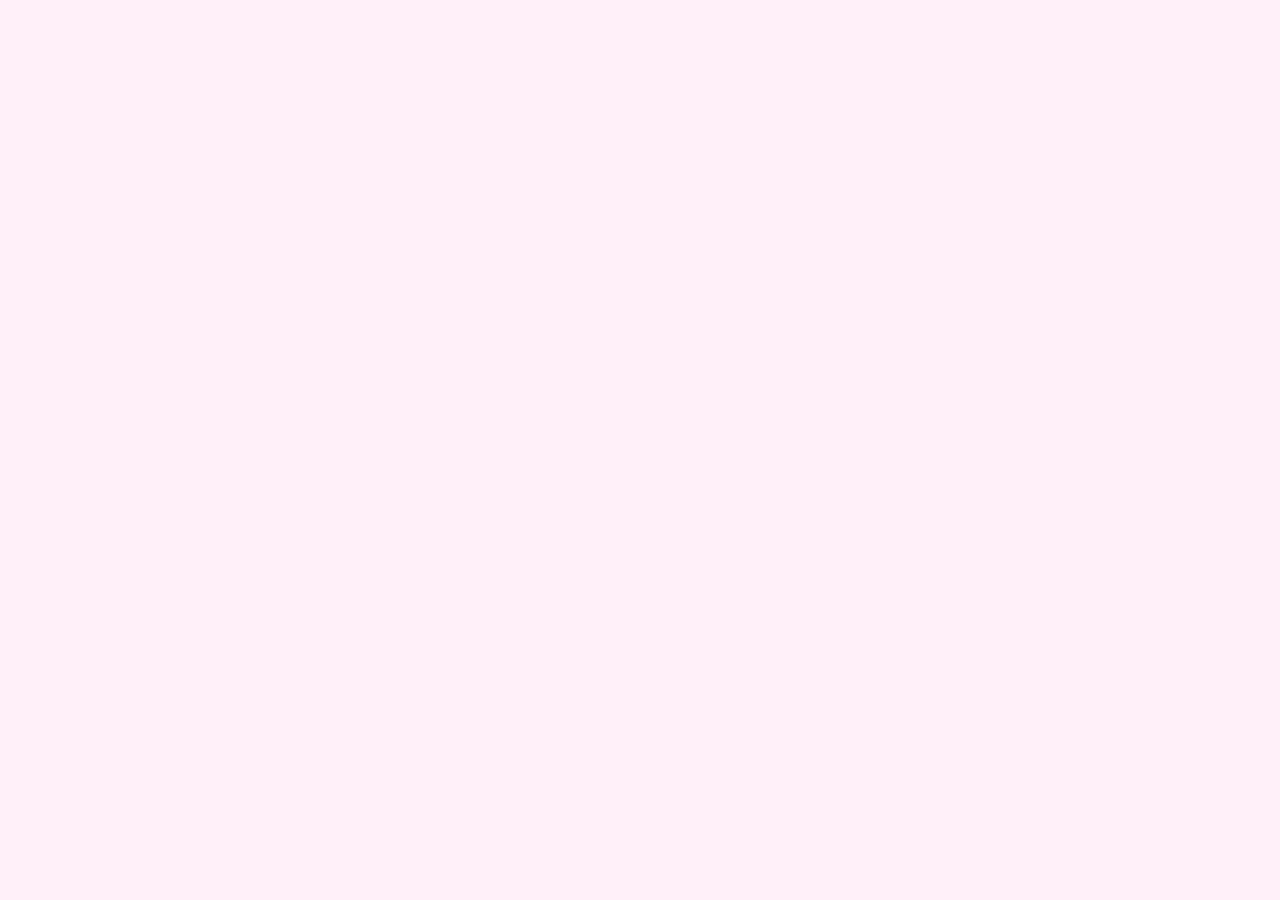
==== html/admin.html @ a9b00214 "Main Folder for Mumini" ====
<!DOCTYPE html>
<html lang="en">
<head>
  <meta charset="UTF-8">
  <meta name="viewport" content="width=device-width, initial-scale=1.0">
  <title>Admin Page</title>
  <link rel="preconnect" href="https://fonts.googleapis.com">
  <link rel="preconnect" href="https://fonts.gstatic.com" crossorigin>
  <link href="https://fonts.googleapis.com/css2?family=Source+Sans+3&display=swap" rel="stylesheet">

  <link rel="stylesheet" href="/css/styles.css">
</head>
<body>
  <header>
    <!--Insert nalang yung navbar-->
  </header>

  <main>
    <!--Insert nalang yung list-->
  </main>

  <footer>
    <!--Insert nalang yung footer-->
  </footer>
</body>
</html>
---- css/styles.css ----
/* background-color: #FFF0F9; Background color of the website*/
/* background-color: #FF75C4; Background color of the modal*/
/* color: #2E2E2E; font color*/
/* font-family: 'Source Sans 3', sans-serif; */


*{
  margin: 0;
  padding: 0;
  box-sizing: border-box;
  background-color: #FFF0F9;
  font-family: 'Source Sans 3', sans-serif;
}

@import url(navbar.css);
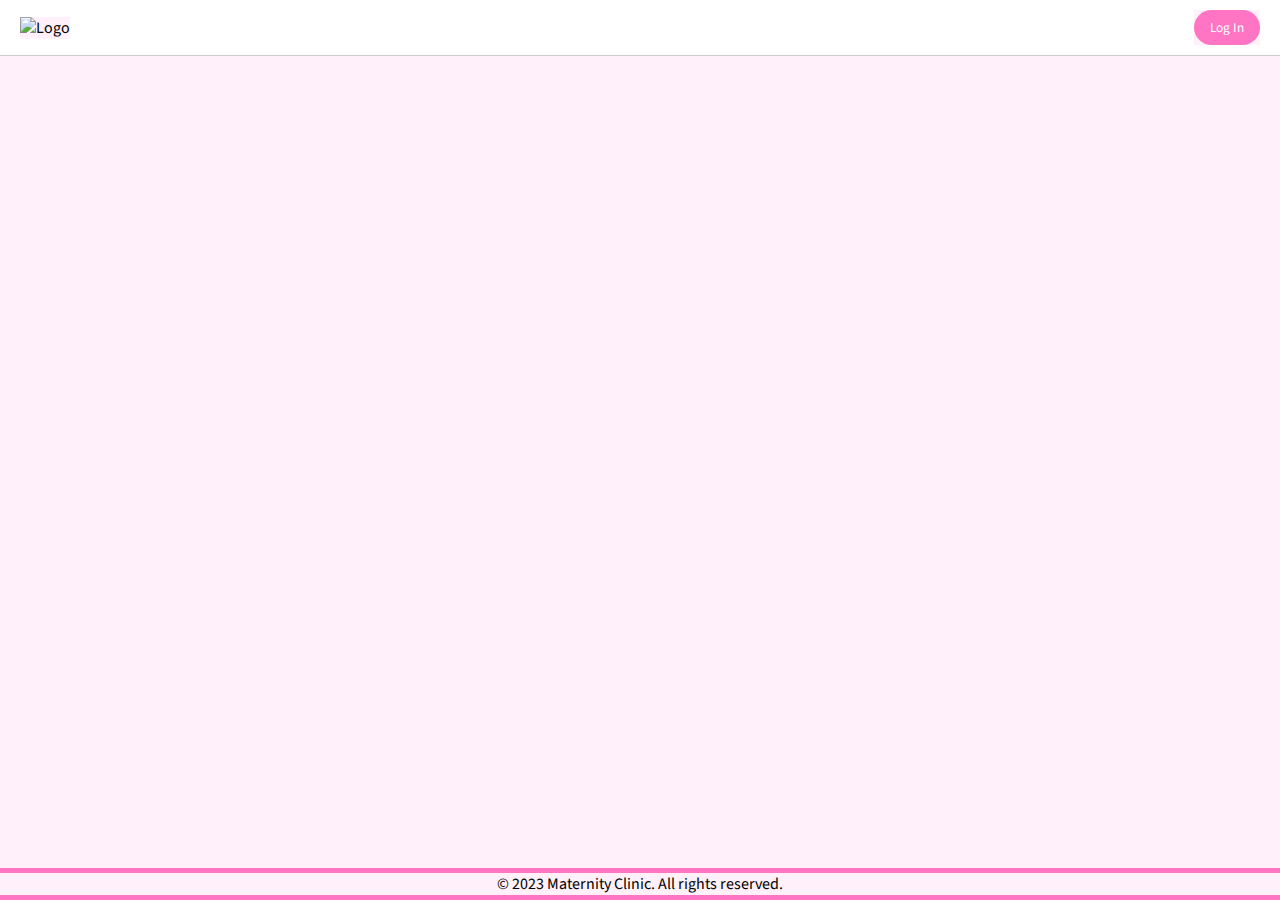
==== commit 54129b96: "Navbar and footer" ====
--- a/html/admin.html
+++ b/html/admin.html
@@ -9,18 +9,28 @@
   <link href="https://fonts.googleapis.com/css2?family=Source+Sans+3&display=swap" rel="stylesheet">
 
   <link rel="stylesheet" href="/css/styles.css">
+  <link rel="stylesheet" href="/maternity-clinic/css/navbar.css">
 </head>
 <body>
-  <header>
-    <!--Insert nalang yung navbar-->
-  </header>
+  <nav class="navbar">
+    <!--Navbar-->
+      <div class="logo">
+        <img src="/maternity-clinic/assets/Mumini-logo.png" alt="Logo" width="150px" height="auto">
+      </div>
+      <div class="login">
+        <button>Log In</button>
+      </div>
+    </nav>
+
 
   <main>
     <!--Insert nalang yung list-->
   </main>
 
+
   <footer>
-    <!--Insert nalang yung footer-->
+    <!--Footer-->
+    <p>&copy; 2023 Maternity Clinic. All rights reserved.</p>
   </footer>
 </body>
 </html>--- a/css/styles.css
+++ b/css/styles.css
@@ -2,7 +2,7 @@
 /* background-color: #FF75C4; Background color of the modal*/
 /* color: #2E2E2E; font color*/
 /* font-family: 'Source Sans 3', sans-serif; */
-
+@import url(navbar.css);
 
 *{
   margin: 0;
@@ -12,5 +12,5 @@
   font-family: 'Source Sans 3', sans-serif;
 }
 
-@import url(navbar.css);
 
+
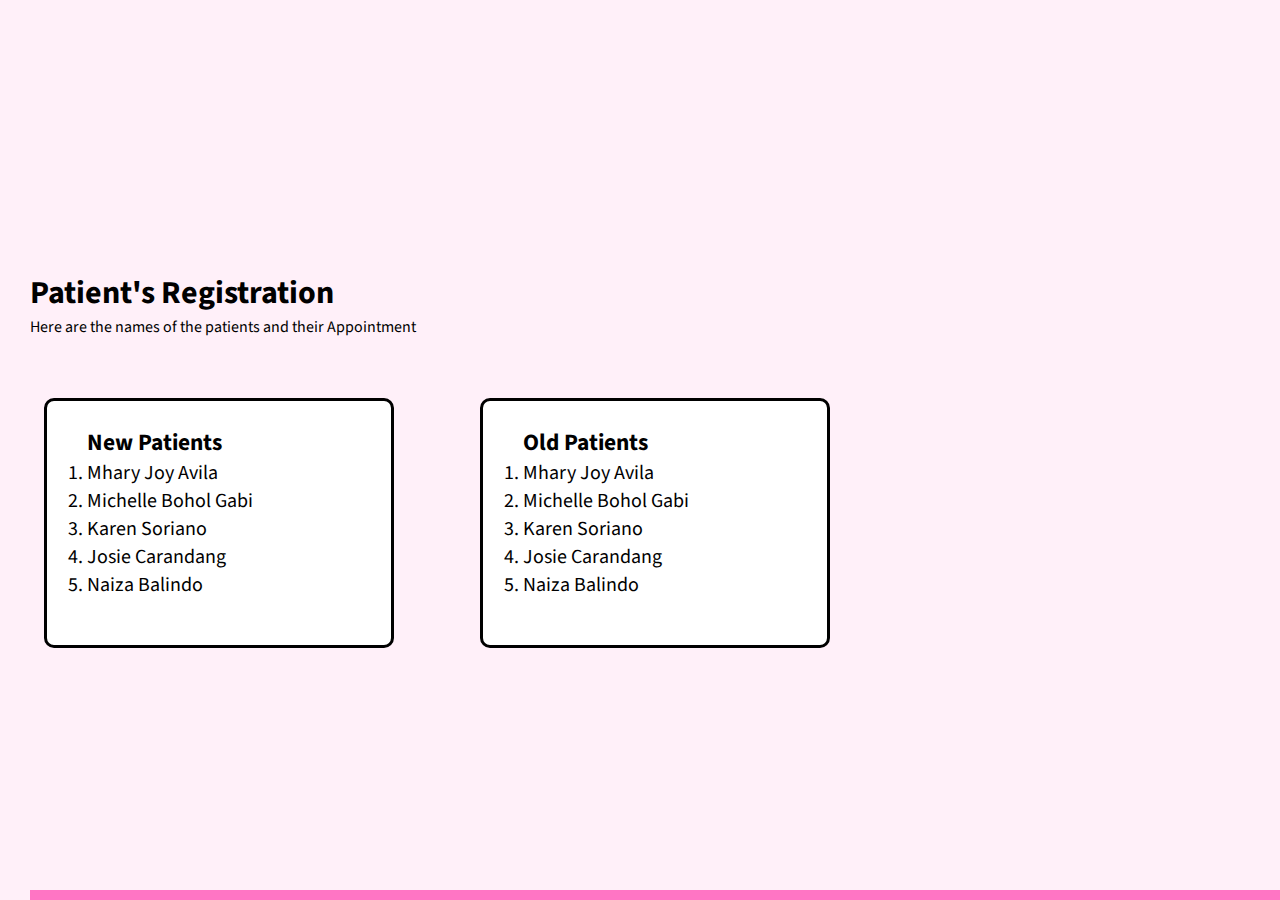
==== commit 71497789: "added patients record" ====
--- a/html/admin.html
+++ b/html/admin.html
@@ -9,28 +9,121 @@
   <link href="https://fonts.googleapis.com/css2?family=Source+Sans+3&display=swap" rel="stylesheet">
 
   <link rel="stylesheet" href="/css/styles.css">
-  <link rel="stylesheet" href="/maternity-clinic/css/navbar.css">
 </head>
-<body>
-  <nav class="navbar">
-    <!--Navbar-->
-      <div class="logo">
-        <img src="/maternity-clinic/assets/Mumini-logo.png" alt="Logo" width="150px" height="auto">
-      </div>
-      <div class="login">
-        <button>Log In</button>
-      </div>
-    </nav>
-
+<body id="body">
+  <header>
+    <!--Insert nalang yung navbar-->
+  </header>
 
   <main>
-    <!--Insert nalang yung list-->
+    <div class="h1-registration">
+    <h1>Patient's Registration</h1>
+    <p>Here are the names of the patients and their Appointment</p>
+  </div>
+    <div id="tooltip">
+          <div class="flex">
+            <h3>New Patients</h3>
+            <ol class="datalist">
+              <li class="data1">
+              <span><a href="#" class="datatips" data-tip="Appointment Date: Sept. 01, 2023 
+                Patients ID: Preggy001 
+                Date of Birth: Jan. 23, 1955 
+                Gender: Female Address: Dasmarinas Cavite 
+                Phone #: 09212345678 
+                Email: Joy@gmail.com" >Mhary Joy Avila</p></a></span>
+              </li>
+            <li class="data1">
+              <span><a href="#" class="datatips" data-tip="Appointment Date: Sept. 02, 2023
+                Patients ID: Preggy002
+                Date of Birth: May 20, 1990
+                Gender: Female
+                Address: Davao
+                Phone #: 09212345678
+                Email: michelle@gmail.com">Michelle Bohol Gabi</a></span>
+            </li>
+            <li class="data1">
+              <span><a href="#" class="datatips" data-tip="Appointment Date: Sept. 03, 2023
+                Patients ID: Preggy003
+                Date of Birth: July 25, 1991
+                Gender: Female
+                Address: Dasmarinas Cavite
+                Phone #: 09212345678
+                Email: karen@gmail.com">Karen Soriano</a></span>
+            </li>
+              <li class="data1">
+              <span><a href="#" class="datatips" data-tip="Appointment Date: Sept. 04, 2023
+                Patients ID: Preggy004
+                Date of Birth: March 15, 1992
+                Gender: Male
+                Address: Davao
+                Phone #: 09212345678
+                Email: josie@gmail.com">Josie Carandang</a></span>
+            </li>
+              <li class="data1">
+              <span><a href="#" class="datatips" data-tip="Appointment Date: Sept. 05, 2023
+                Patients ID: Preggy005
+                Date of Birth: June 5, 1993
+                Gender: Female
+                Address: General Santos
+                Phone #: 09212345678
+                Email: naiza@gmail.com">Naiza Balindo</a></span>
+            </li>
+            </ol>
+            </div>
+            <div class="flex1">
+              <h3>Old Patients</h3>
+              <ol class="datalist">
+                <li class="data1">
+                <span><a href="#" class="datatips" data-tip="Appointment Date: Sept. 01, 2023 
+                  Patients ID: Preggy001 
+                  Date of Birth: Jan. 23, 1955 
+                  Gender: Female Address: Dasmarinas Cavite 
+                  Phone #: 09212345678 
+                  Email: Joy@gmail.com" >Mhary Joy Avila</p></a></span>
+                </li>
+              <li class="data1">
+                <span><a href="#" class="datatips" data-tip="Appointment Date: Sept. 02, 2023
+                  Patients ID: Preggy002
+                  Date of Birth: May 20, 1990
+                  Gender: Female
+                  Address: Davao
+                  Phone #: 09212345678
+                  Email: michelle@gmail.com">Michelle Bohol Gabi</a></span>
+              </li>
+              <li class="data1">
+                <span><a href="#" class="datatips" data-tip="Appointment Date: Sept. 03, 2023
+                  Patients ID: Preggy003
+                  Date of Birth: July 25, 1991
+                  Gender: Female
+                  Address: Dasmarinas Cavite
+                  Phone #: 09212345678
+                  Email: karen@gmail.com">Karen Soriano</a></span>
+              </li>
+                <li class="data1">
+                <span><a href="#" class="datatips" data-tip="Appointment Date: Sept. 04, 2023
+                  Patients ID: Preggy004
+                  Date of Birth: March 15, 1992
+                  Gender: Male
+                  Address: Davao
+                  Phone #: 09212345678
+                  Email: josie@gmail.com">Josie Carandang</a></span>
+              </li>
+                <li class="data1">
+                <span><a href="#" class="datatips" data-tip="Appointment Date: Sept. 05, 2023
+                  Patients ID: Preggy005
+                  Date of Birth: June 5, 1993
+                  Gender: Female
+                  Address: General Santos
+                  Phone #: 09212345678
+                  Email: naiza@gmail.com">Naiza Balindo</a></span>
+              </li>
+              </ol>
+            </div>
+          </div>
   </main>
 
-
   <footer>
-    <!--Footer-->
-    <p>&copy; 2023 Maternity Clinic. All rights reserved.</p>
+    <!--Insert nalang yung footer-->
   </footer>
 </body>
 </html>--- a/css/styles.css
+++ b/css/styles.css
@@ -3,6 +3,7 @@
 /* color: #2E2E2E; font color*/
 /* font-family: 'Source Sans 3', sans-serif; */
 @import url(navbar.css);
+@import url(record.css);
 
 *{
   margin: 0;
@@ -10,7 +11,4 @@
   box-sizing: border-box;
   background-color: #FFF0F9;
   font-family: 'Source Sans 3', sans-serif;
-}
-
-
-
+}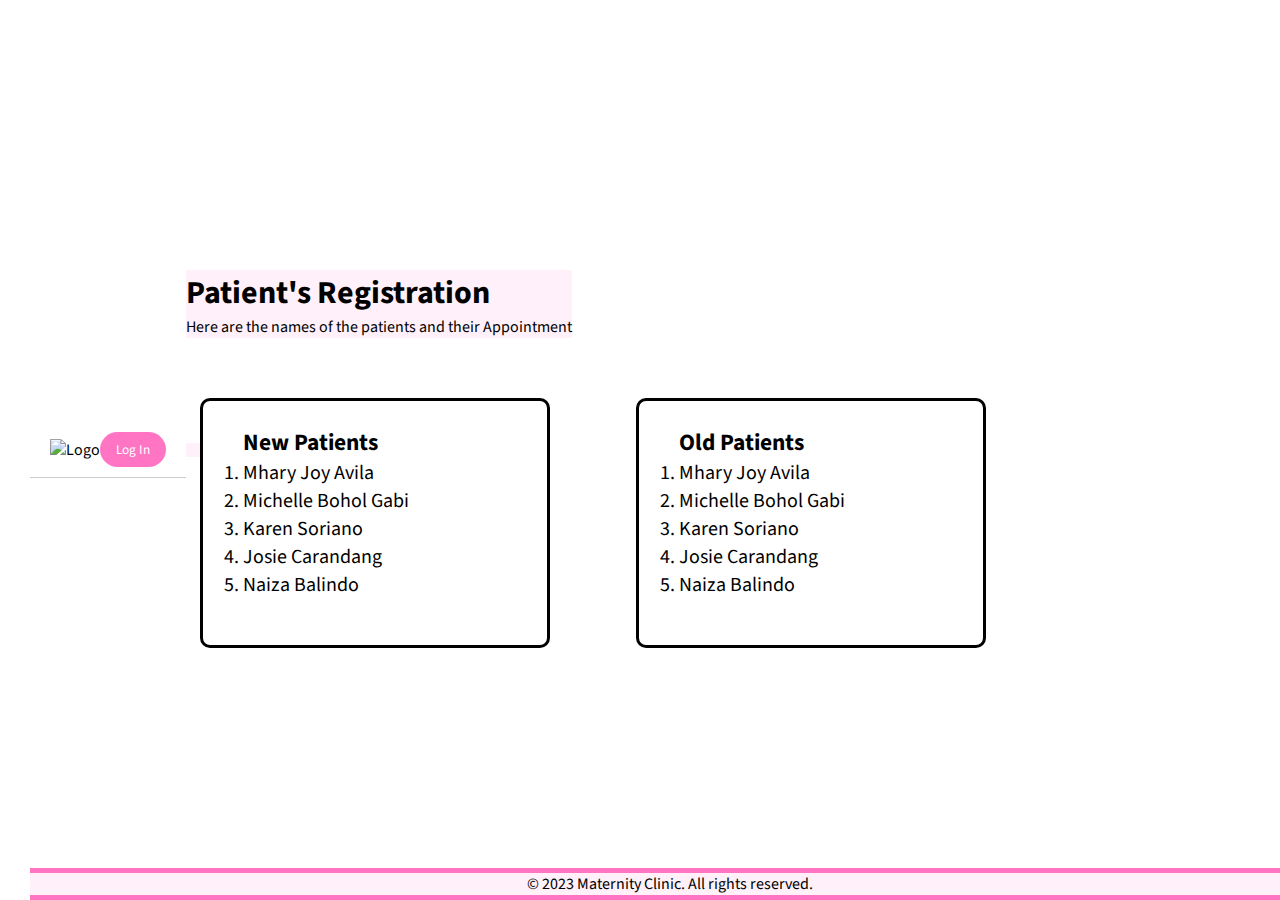
==== commit 1345caff: "final countdown" ====
--- a/html/admin.html
+++ b/html/admin.html
@@ -9,11 +9,23 @@
   <link href="https://fonts.googleapis.com/css2?family=Source+Sans+3&display=swap" rel="stylesheet">
 
   <link rel="stylesheet" href="/css/styles.css">
+  <link rel="stylesheet" href="/maternity-clinic/css/navbar.css">
 </head>
 <body id="body">
   <header>
     <!--Insert nalang yung navbar-->
   </header>
+<body>
+  <nav class="navbar">
+    <!--Navbar-->
+      <div class="logo">
+        <img src="/maternity-clinic/assets/Mumini-logo.png" alt="Logo" width="150px" height="auto">
+      </div>
+      <div class="login">
+        <button>Log In</button>
+      </div>
+    </nav>
+
 
   <main>
     <div class="h1-registration">
@@ -122,8 +134,10 @@
           </div>
   </main>
 
+
   <footer>
-    <!--Insert nalang yung footer-->
+    <!--Footer-->
+    <p>&copy; 2023 Maternity Clinic. All rights reserved.</p>
   </footer>
 </body>
 </html>--- a/css/styles.css
+++ b/css/styles.css
@@ -4,11 +4,25 @@
 /* font-family: 'Source Sans 3', sans-serif; */
 @import url(navbar.css);
 @import url(record.css);
+@import url(hero.css);
+@import url(modal.css);
+
+@import url(modal-signup.css);
+@import url(appointment.css);
 
 *{
   margin: 0;
   padding: 0;
   box-sizing: border-box;
-  background-color: #FFF0F9;
+  /* background-color: #FFF0F9; */
   font-family: 'Source Sans 3', sans-serif;
-}+<<<<<<< HEAD
+}
+=======
+}
+
+
+
+ 
+
+>>>>>>> 361aaa01a6c49a263f868a3db2ecc80a1cd0d705
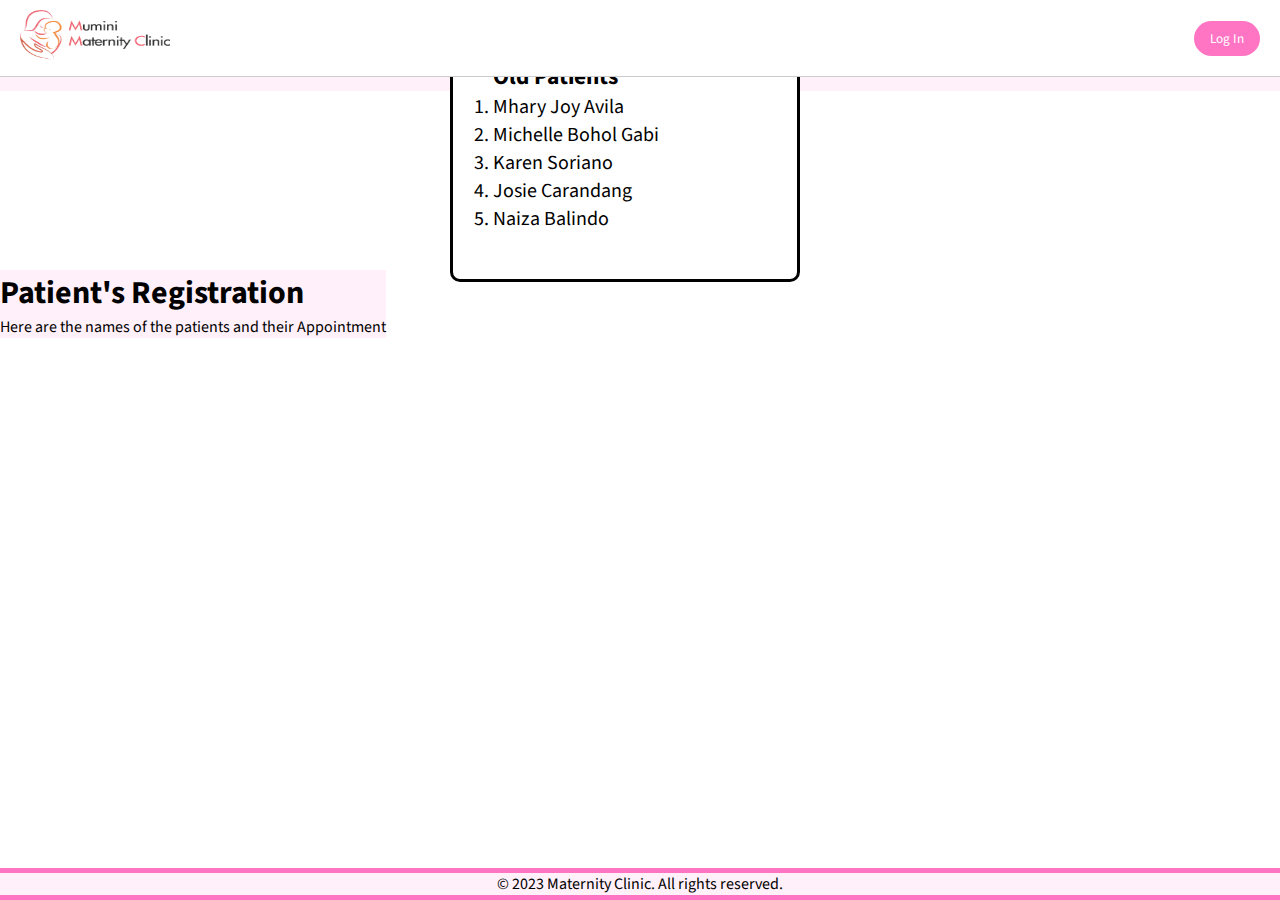
==== commit 289fc01f: "finalize" ====
--- a/html/admin.html
+++ b/html/admin.html
@@ -11,79 +11,25 @@
   <link rel="stylesheet" href="/css/styles.css">
   <link rel="stylesheet" href="/maternity-clinic/css/navbar.css">
 </head>
-<body id="body">
-  <header>
-    <!--Insert nalang yung navbar-->
-  </header>
 <body>
+    <!--Navbar-->
   <nav class="navbar">
-    <!--Navbar-->
       <div class="logo">
-        <img src="/maternity-clinic/assets/Mumini-logo.png" alt="Logo" width="150px" height="auto">
+        <img src="/assets/Mumini-logo.png" alt="Logo" width="150px" height="auto">
       </div>
       <div class="login">
         <button>Log In</button>
       </div>
-    </nav>
-
-
-  <main>
-    <div class="h1-registration">
-    <h1>Patient's Registration</h1>
-    <p>Here are the names of the patients and their Appointment</p>
-  </div>
-    <div id="tooltip">
-          <div class="flex">
-            <h3>New Patients</h3>
-            <ol class="datalist">
-              <li class="data1">
-              <span><a href="#" class="datatips" data-tip="Appointment Date: Sept. 01, 2023 
-                Patients ID: Preggy001 
-                Date of Birth: Jan. 23, 1955 
-                Gender: Female Address: Dasmarinas Cavite 
-                Phone #: 09212345678 
-                Email: Joy@gmail.com" >Mhary Joy Avila</p></a></span>
-              </li>
-            <li class="data1">
-              <span><a href="#" class="datatips" data-tip="Appointment Date: Sept. 02, 2023
-                Patients ID: Preggy002
-                Date of Birth: May 20, 1990
-                Gender: Female
-                Address: Davao
-                Phone #: 09212345678
-                Email: michelle@gmail.com">Michelle Bohol Gabi</a></span>
-            </li>
-            <li class="data1">
-              <span><a href="#" class="datatips" data-tip="Appointment Date: Sept. 03, 2023
-                Patients ID: Preggy003
-                Date of Birth: July 25, 1991
-                Gender: Female
-                Address: Dasmarinas Cavite
-                Phone #: 09212345678
-                Email: karen@gmail.com">Karen Soriano</a></span>
-            </li>
-              <li class="data1">
-              <span><a href="#" class="datatips" data-tip="Appointment Date: Sept. 04, 2023
-                Patients ID: Preggy004
-                Date of Birth: March 15, 1992
-                Gender: Male
-                Address: Davao
-                Phone #: 09212345678
-                Email: josie@gmail.com">Josie Carandang</a></span>
-            </li>
-              <li class="data1">
-              <span><a href="#" class="datatips" data-tip="Appointment Date: Sept. 05, 2023
-                Patients ID: Preggy005
-                Date of Birth: June 5, 1993
-                Gender: Female
-                Address: General Santos
-                Phone #: 09212345678
-                Email: naiza@gmail.com">Naiza Balindo</a></span>
-            </li>
-            </ol>
-            </div>
-            <div class="flex1">
-              <h3>Old Patients</h3>
+  </nav>
+  <div class="container">
+    <main>
+      <div class="h1-registration">
+        <h1>Patient's Registration</h1>
+        <p>Here are the names of the patients and their Appointment</p>
+      </div>
+      <div id="tooltip">
+            <div class="flex">
+              <h3>New Patients</h3>
               <ol class="datalist">
                 <li class="data1">
                 <span><a href="#" class="datatips" data-tip="Appointment Date: Sept. 01, 2023 
@@ -130,11 +76,59 @@
                   Email: naiza@gmail.com">Naiza Balindo</a></span>
               </li>
               </ol>
+              </div>
+              <div class="flex1">
+                <h3>Old Patients</h3>
+                <ol class="datalist">
+                  <li class="data1">
+                  <span><a href="#" class="datatips" data-tip="Appointment Date: Sept. 01, 2023 
+                    Patients ID: Preggy001 
+                    Date of Birth: Jan. 23, 1955 
+                    Gender: Female Address: Dasmarinas Cavite 
+                    Phone #: 09212345678 
+                    Email: Joy@gmail.com" >Mhary Joy Avila</p></a></span>
+                  </li>
+                <li class="data1">
+                  <span><a href="#" class="datatips" data-tip="Appointment Date: Sept. 02, 2023
+                    Patients ID: Preggy002
+                    Date of Birth: May 20, 1990
+                    Gender: Female
+                    Address: Davao
+                    Phone #: 09212345678
+                    Email: michelle@gmail.com">Michelle Bohol Gabi</a></span>
+                </li>
+                <li class="data1">
+                  <span><a href="#" class="datatips" data-tip="Appointment Date: Sept. 03, 2023
+                    Patients ID: Preggy003
+                    Date of Birth: July 25, 1991
+                    Gender: Female
+                    Address: Dasmarinas Cavite
+                    Phone #: 09212345678
+                    Email: karen@gmail.com">Karen Soriano</a></span>
+                </li>
+                  <li class="data1">
+                  <span><a href="#" class="datatips" data-tip="Appointment Date: Sept. 04, 2023
+                    Patients ID: Preggy004
+                    Date of Birth: March 15, 1992
+                    Gender: Male
+                    Address: Davao
+                    Phone #: 09212345678
+                    Email: josie@gmail.com">Josie Carandang</a></span>
+                </li>
+                  <li class="data1">
+                  <span><a href="#" class="datatips" data-tip="Appointment Date: Sept. 05, 2023
+                    Patients ID: Preggy005
+                    Date of Birth: June 5, 1993
+                    Gender: Female
+                    Address: General Santos
+                    Phone #: 09212345678
+                    Email: naiza@gmail.com">Naiza Balindo</a></span>
+                </li>
+                </ol>
+              </div>
             </div>
-          </div>
-  </main>
-
-
+    </main>
+  </div>
   <footer>
     <!--Footer-->
     <p>&copy; 2023 Maternity Clinic. All rights reserved.</p>
--- a/css/styles.css
+++ b/css/styles.css
@@ -16,13 +16,4 @@
   box-sizing: border-box;
   /* background-color: #FFF0F9; */
   font-family: 'Source Sans 3', sans-serif;
-<<<<<<< HEAD
-}
-=======
-}
-
-
-
- 
-
->>>>>>> 361aaa01a6c49a263f868a3db2ecc80a1cd0d705
+}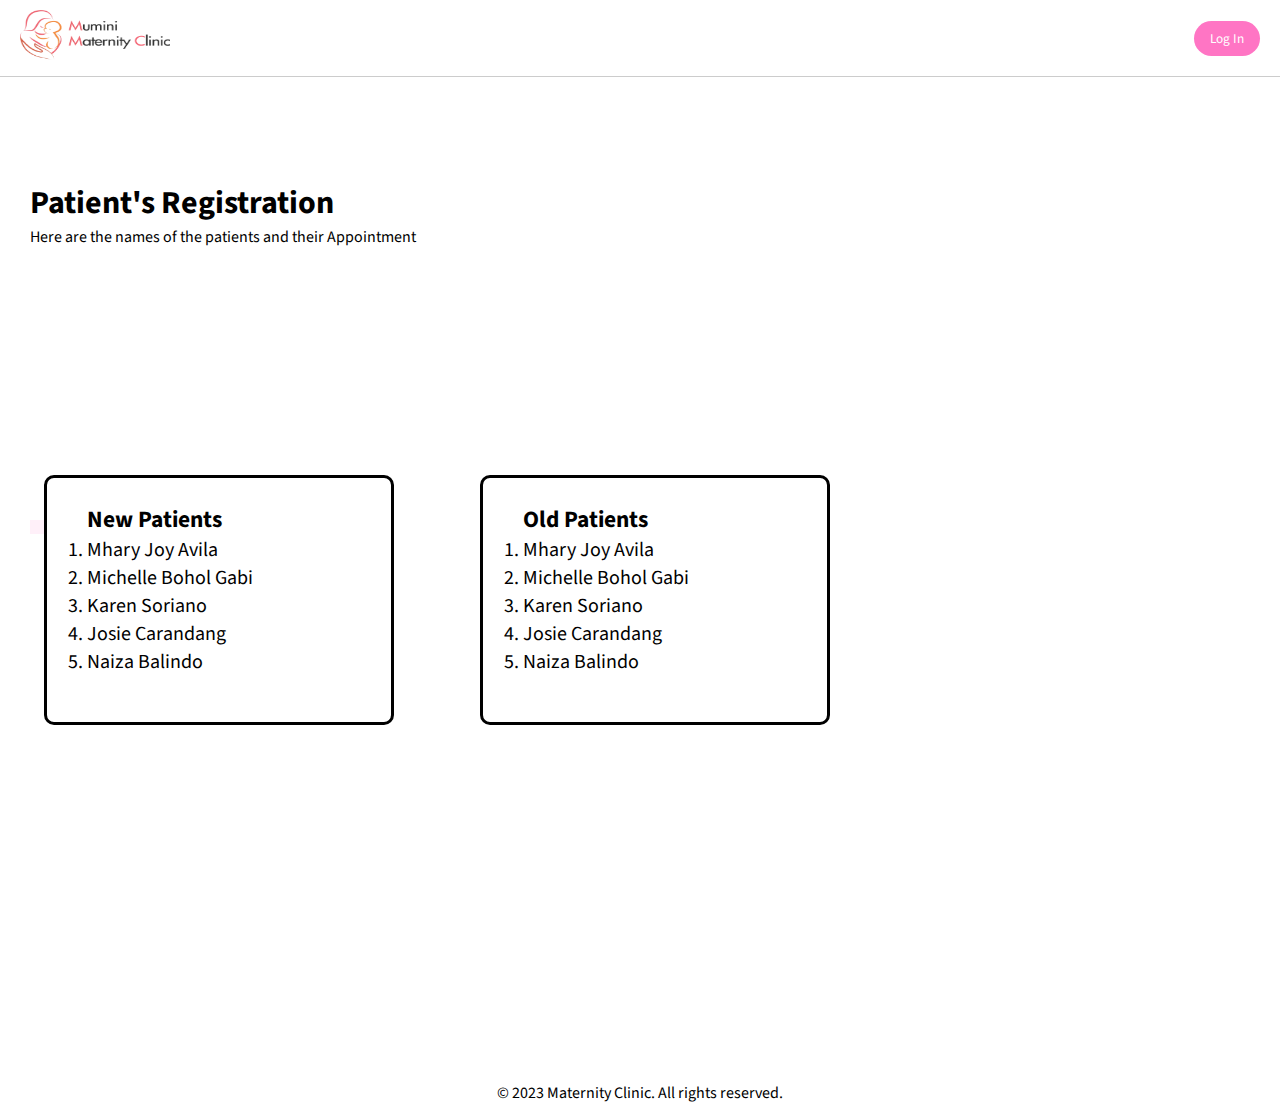
==== commit c2a3fb98: "Edited some stylings" ====
--- a/html/admin.html
+++ b/html/admin.html
@@ -11,25 +11,79 @@
   <link rel="stylesheet" href="/css/styles.css">
   <link rel="stylesheet" href="/maternity-clinic/css/navbar.css">
 </head>
+<body id="body">
+  <header>
+    <!--Insert nalang yung navbar-->
+  </header>
 <body>
+  <nav class="navbar">
     <!--Navbar-->
-  <nav class="navbar">
       <div class="logo">
         <img src="/assets/Mumini-logo.png" alt="Logo" width="150px" height="auto">
       </div>
       <div class="login">
         <button>Log In</button>
       </div>
-  </nav>
-  <div class="container">
-    <main>
-      <div class="h1-registration">
-        <h1>Patient's Registration</h1>
-        <p>Here are the names of the patients and their Appointment</p>
-      </div>
-      <div id="tooltip">
-            <div class="flex">
-              <h3>New Patients</h3>
+    </nav>
+
+
+  <main>
+    <div class="h1-registration">
+    <h1>Patient's Registration</h1>
+    <p>Here are the names of the patients and their Appointment</p>
+  </div>
+    <div id="tooltip">
+          <div class="flex">
+            <h3>New Patients</h3>
+            <ol class="datalist">
+              <li class="data1">
+              <span><a href="#" class="datatips" data-tip="Appointment Date: Sept. 01, 2023 
+                Patients ID: Preggy001 
+                Date of Birth: Jan. 23, 1955 
+                Gender: Female Address: Dasmarinas Cavite 
+                Phone #: 09212345678 
+                Email: Joy@gmail.com" >Mhary Joy Avila</p></a></span>
+              </li>
+            <li class="data1">
+              <span><a href="#" class="datatips" data-tip="Appointment Date: Sept. 02, 2023
+                Patients ID: Preggy002
+                Date of Birth: May 20, 1990
+                Gender: Female
+                Address: Davao
+                Phone #: 09212345678
+                Email: michelle@gmail.com">Michelle Bohol Gabi</a></span>
+            </li>
+            <li class="data1">
+              <span><a href="#" class="datatips" data-tip="Appointment Date: Sept. 03, 2023
+                Patients ID: Preggy003
+                Date of Birth: July 25, 1991
+                Gender: Female
+                Address: Dasmarinas Cavite
+                Phone #: 09212345678
+                Email: karen@gmail.com">Karen Soriano</a></span>
+            </li>
+              <li class="data1">
+              <span><a href="#" class="datatips" data-tip="Appointment Date: Sept. 04, 2023
+                Patients ID: Preggy004
+                Date of Birth: March 15, 1992
+                Gender: Male
+                Address: Davao
+                Phone #: 09212345678
+                Email: josie@gmail.com">Josie Carandang</a></span>
+            </li>
+              <li class="data1">
+              <span><a href="#" class="datatips" data-tip="Appointment Date: Sept. 05, 2023
+                Patients ID: Preggy005
+                Date of Birth: June 5, 1993
+                Gender: Female
+                Address: General Santos
+                Phone #: 09212345678
+                Email: naiza@gmail.com">Naiza Balindo</a></span>
+            </li>
+            </ol>
+            </div>
+            <div class="flex1">
+              <h3>Old Patients</h3>
               <ol class="datalist">
                 <li class="data1">
                 <span><a href="#" class="datatips" data-tip="Appointment Date: Sept. 01, 2023 
@@ -76,59 +130,11 @@
                   Email: naiza@gmail.com">Naiza Balindo</a></span>
               </li>
               </ol>
-              </div>
-              <div class="flex1">
-                <h3>Old Patients</h3>
-                <ol class="datalist">
-                  <li class="data1">
-                  <span><a href="#" class="datatips" data-tip="Appointment Date: Sept. 01, 2023 
-                    Patients ID: Preggy001 
-                    Date of Birth: Jan. 23, 1955 
-                    Gender: Female Address: Dasmarinas Cavite 
-                    Phone #: 09212345678 
-                    Email: Joy@gmail.com" >Mhary Joy Avila</p></a></span>
-                  </li>
-                <li class="data1">
-                  <span><a href="#" class="datatips" data-tip="Appointment Date: Sept. 02, 2023
-                    Patients ID: Preggy002
-                    Date of Birth: May 20, 1990
-                    Gender: Female
-                    Address: Davao
-                    Phone #: 09212345678
-                    Email: michelle@gmail.com">Michelle Bohol Gabi</a></span>
-                </li>
-                <li class="data1">
-                  <span><a href="#" class="datatips" data-tip="Appointment Date: Sept. 03, 2023
-                    Patients ID: Preggy003
-                    Date of Birth: July 25, 1991
-                    Gender: Female
-                    Address: Dasmarinas Cavite
-                    Phone #: 09212345678
-                    Email: karen@gmail.com">Karen Soriano</a></span>
-                </li>
-                  <li class="data1">
-                  <span><a href="#" class="datatips" data-tip="Appointment Date: Sept. 04, 2023
-                    Patients ID: Preggy004
-                    Date of Birth: March 15, 1992
-                    Gender: Male
-                    Address: Davao
-                    Phone #: 09212345678
-                    Email: josie@gmail.com">Josie Carandang</a></span>
-                </li>
-                  <li class="data1">
-                  <span><a href="#" class="datatips" data-tip="Appointment Date: Sept. 05, 2023
-                    Patients ID: Preggy005
-                    Date of Birth: June 5, 1993
-                    Gender: Female
-                    Address: General Santos
-                    Phone #: 09212345678
-                    Email: naiza@gmail.com">Naiza Balindo</a></span>
-                </li>
-                </ol>
-              </div>
             </div>
-    </main>
-  </div>
+          </div>
+  </main>
+
+
   <footer>
     <!--Footer-->
     <p>&copy; 2023 Maternity Clinic. All rights reserved.</p>
--- a/css/styles.css
+++ b/css/styles.css
@@ -6,7 +6,6 @@
 @import url(record.css);
 @import url(hero.css);
 @import url(modal.css);
-
 @import url(modal-signup.css);
 @import url(appointment.css);
 
@@ -16,4 +15,7 @@
   box-sizing: border-box;
   /* background-color: #FFF0F9; */
   font-family: 'Source Sans 3', sans-serif;
-}+}
+
+ 
+
